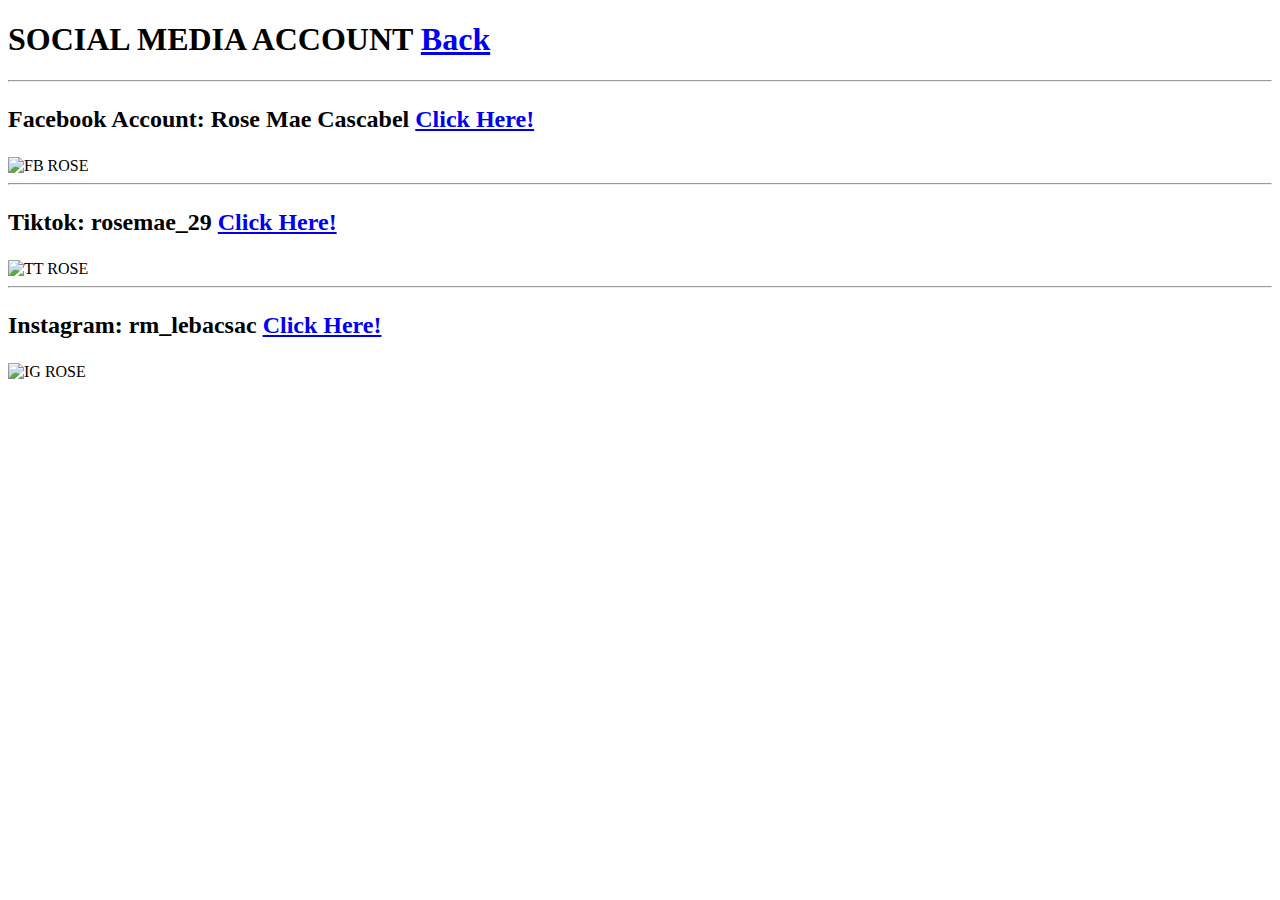
==== mae.html @ 8a8e5001 "Add files via upload" ====
<!DOCTYPE html>
<html lang="en">
<head>
    <meta charset="UTF-8">
    <meta name="viewport" content="width=device-width, initial-scale=1.0">
    <title>Document</title>
</head>
<body>
    
    <h1>SOCIAL MEDIA ACCOUNT <a href="rose.html">Back</a></h1>
    <hr>
    <h2><p>Facebook Account: Rose Mae Cascabel <a href="https://www.facebook.com/rosemae181?midextid=ZbWKwL">Click Here!</a></p></h2>
    <img src="https://scontent.fmnl4-7.fna.fbcdn.net/v/t1.15752-9/457148921_4130912050455815_2918011882790322652_n.jpg?_nc_cat=104&ccb=1-7&_nc_sid=9f807c&_nc_eui2=AeF7z2H_dLb6cRUixL2VLAmw3cJykJkPcKDdwnKQmQ9woN_sVS2tr3JlaPNCpHNEgpUDZoUZ2iGdMuoZqbhTCwE8&_nc_ohc=TPd-5BjjOgEQ7kNvgF18J0I&_nc_ht=scontent.fmnl4-7.fna&oh=03_Q7cD1QE6vPfTQOXkQbi83iEePoYL3TyLMW8iCxpuIJeb0RxmoA&oe=6703802C" alt="FB ROSE" height="300">
    <hr>
    <h2><p>Tiktok: rosemae_29 <a href="https://www.tiktok.com/@rosemae_29?_t=8mbuDs&_r=1">Click Here!</a></p></h2>
    <img src="https://scontent.fmnl4-1.fna.fbcdn.net/v/t1.15752-9/456979009_921679449764656_3661444872410238311_n.jpg?_nc_cat=103&ccb=1-7&_nc_sid=9f807c&_nc_eui2=AeFjB1LgZT1Yqblo6yjnLtSZTMi0MVhHFZ1MyLQxWEcVnQDR06r2S0srgw-8eMAULAbPtffjsysmYFQTnL7XtyqC&_nc_ohc=2mrihkLR3tEQ7kNvgGiraaE&_nc_ht=scontent.fmnl4-1.fna&oh=03_Q7cD1QHXtXmCDmfYPTtcAvsxuwoy3GFezuZBbUVjhPJT3n4ENA&oe=6703540E" alt="TT ROSE" height="300">
    <hr>
    <h2><p>Instagram: rm_lebacsac <a href="https://www.instagram.com/rm_labacsac?igshMXjwc3NiaXJkc2h1Yw==">Click Here!</a></p></h2>
    <img src="https://scontent.fmnl4-1.fna.fbcdn.net/v/t1.15752-9/457032755_504979972290183_3558135555786124267_n.jpg?_nc_cat=103&ccb=1-7&_nc_sid=9f807c&_nc_eui2=AeGZz4y-ihH7-iHy-jDztGLN2RxfGf-jwG7ZHF8Z_6PAbmvadfZw7mviPA7bqZ9ZJnJRr_C2YLAg4dJWAH7e2VCT&_nc_ohc=NgQlZvJiq60Q7kNvgEziWzG&_nc_ht=scontent.fmnl4-1.fna&oh=03_Q7cD1QHxeCo83nzOT8NFgFeHu_DYhseXiF0pHwIWUR_JuWX0lA&oe=67036D97" alt="IG ROSE" height="300">
</body>
</html>
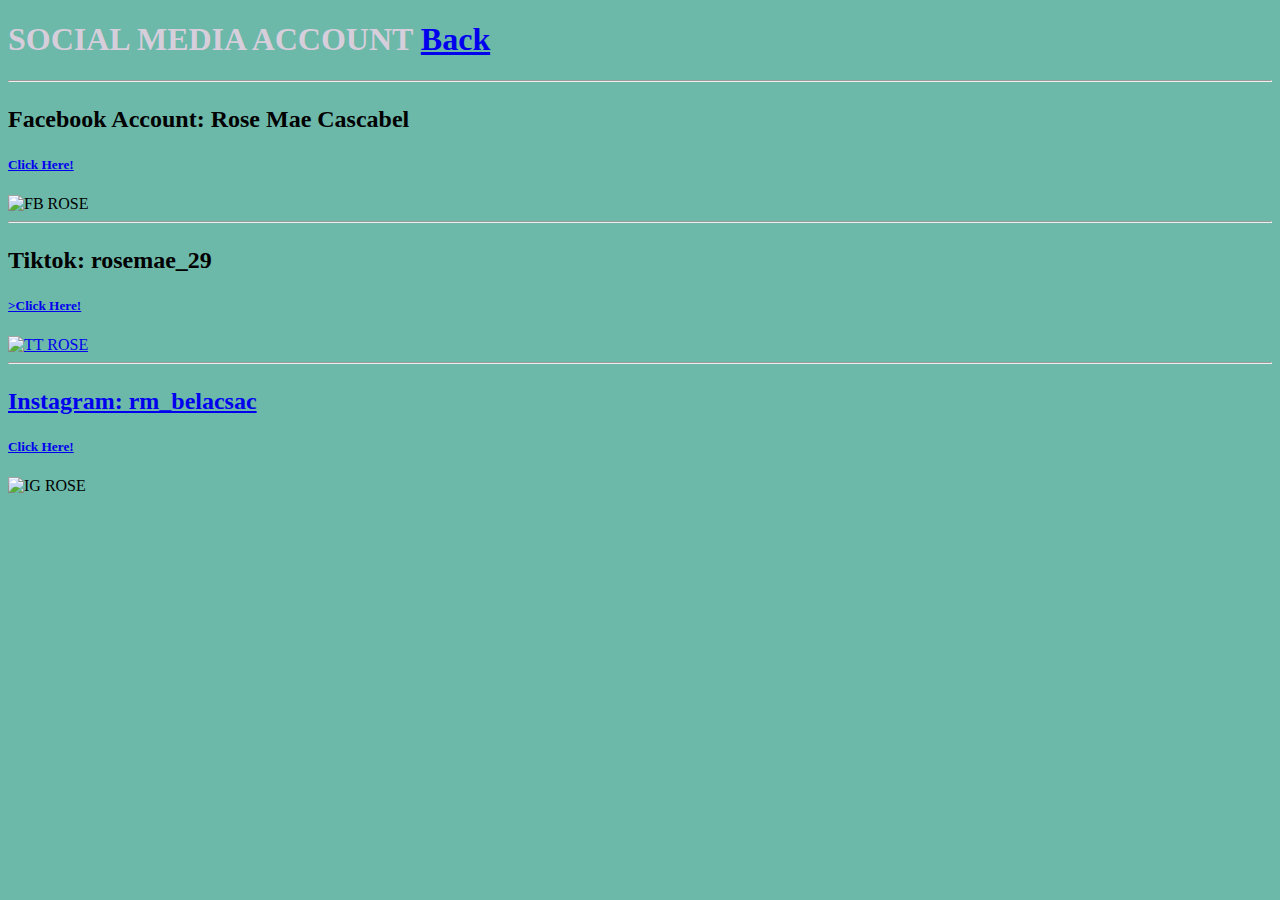
==== commit 08a724b0: "Add files via upload" ====
--- a/mae.html
+++ b/mae.html
@@ -4,18 +4,21 @@
     <meta charset="UTF-8">
     <meta name="viewport" content="width=device-width, initial-scale=1.0">
     <title>Document</title>
+
+    <link rel="stylesheet" href="style2.css">
+
 </head>
 <body>
     
-    <h1>SOCIAL MEDIA ACCOUNT <a href="rose.html">Back</a></h1>
+    <h1>SOCIAL MEDIA ACCOUNT <a href="index.html">Back</a></h1>
     <hr>
-    <h2><p>Facebook Account: Rose Mae Cascabel <a href="https://www.facebook.com/rosemae181?midextid=ZbWKwL">Click Here!</a></p></h2>
+    <h2><p>Facebook Account: Rose Mae Cascabel <a href="https://www.facebook.com/rosemae181?midextid=ZbWKwL"><h5>Click Here!</h5></a></p></h2>
     <img src="https://scontent.fmnl4-7.fna.fbcdn.net/v/t1.15752-9/457148921_4130912050455815_2918011882790322652_n.jpg?_nc_cat=104&ccb=1-7&_nc_sid=9f807c&_nc_eui2=AeF7z2H_dLb6cRUixL2VLAmw3cJykJkPcKDdwnKQmQ9woN_sVS2tr3JlaPNCpHNEgpUDZoUZ2iGdMuoZqbhTCwE8&_nc_ohc=TPd-5BjjOgEQ7kNvgF18J0I&_nc_ht=scontent.fmnl4-7.fna&oh=03_Q7cD1QE6vPfTQOXkQbi83iEePoYL3TyLMW8iCxpuIJeb0RxmoA&oe=6703802C" alt="FB ROSE" height="300">
     <hr>
-    <h2><p>Tiktok: rosemae_29 <a href="https://www.tiktok.com/@rosemae_29?_t=8mbuDs&_r=1">Click Here!</a></p></h2>
+    <h2><p>Tiktok: rosemae_29 <a href="https://www.tiktok.com/@rosemae_29?_t=8mbuDs&_r=1"><h5>>Click Here!</h5</a></p></h2>
     <img src="https://scontent.fmnl4-1.fna.fbcdn.net/v/t1.15752-9/456979009_921679449764656_3661444872410238311_n.jpg?_nc_cat=103&ccb=1-7&_nc_sid=9f807c&_nc_eui2=AeFjB1LgZT1Yqblo6yjnLtSZTMi0MVhHFZ1MyLQxWEcVnQDR06r2S0srgw-8eMAULAbPtffjsysmYFQTnL7XtyqC&_nc_ohc=2mrihkLR3tEQ7kNvgGiraaE&_nc_ht=scontent.fmnl4-1.fna&oh=03_Q7cD1QHXtXmCDmfYPTtcAvsxuwoy3GFezuZBbUVjhPJT3n4ENA&oe=6703540E" alt="TT ROSE" height="300">
     <hr>
-    <h2><p>Instagram: rm_lebacsac <a href="https://www.instagram.com/rm_labacsac?igshMXjwc3NiaXJkc2h1Yw==">Click Here!</a></p></h2>
+    <h2><p>Instagram: rm_belacsac<a href="https://www.instagram.com/rm_labacsac?igshMXjwc3NiaXJkc2h1Yw=="><h5>Click Here!</h5></a></p></h2>
     <img src="https://scontent.fmnl4-1.fna.fbcdn.net/v/t1.15752-9/457032755_504979972290183_3558135555786124267_n.jpg?_nc_cat=103&ccb=1-7&_nc_sid=9f807c&_nc_eui2=AeGZz4y-ihH7-iHy-jDztGLN2RxfGf-jwG7ZHF8Z_6PAbmvadfZw7mviPA7bqZ9ZJnJRr_C2YLAg4dJWAH7e2VCT&_nc_ohc=NgQlZvJiq60Q7kNvgEziWzG&_nc_ht=scontent.fmnl4-1.fna&oh=03_Q7cD1QHxeCo83nzOT8NFgFeHu_DYhseXiF0pHwIWUR_JuWX0lA&oe=67036D97" alt="IG ROSE" height="300">
 </body>
-</html>+</html> --- a/style2.css
+++ b/style2.css
@@ -0,0 +1,7 @@
+body{
+    background-color: #6cb8a9;
+}
+
+h1{
+    color: rgb(214, 206, 219);
+}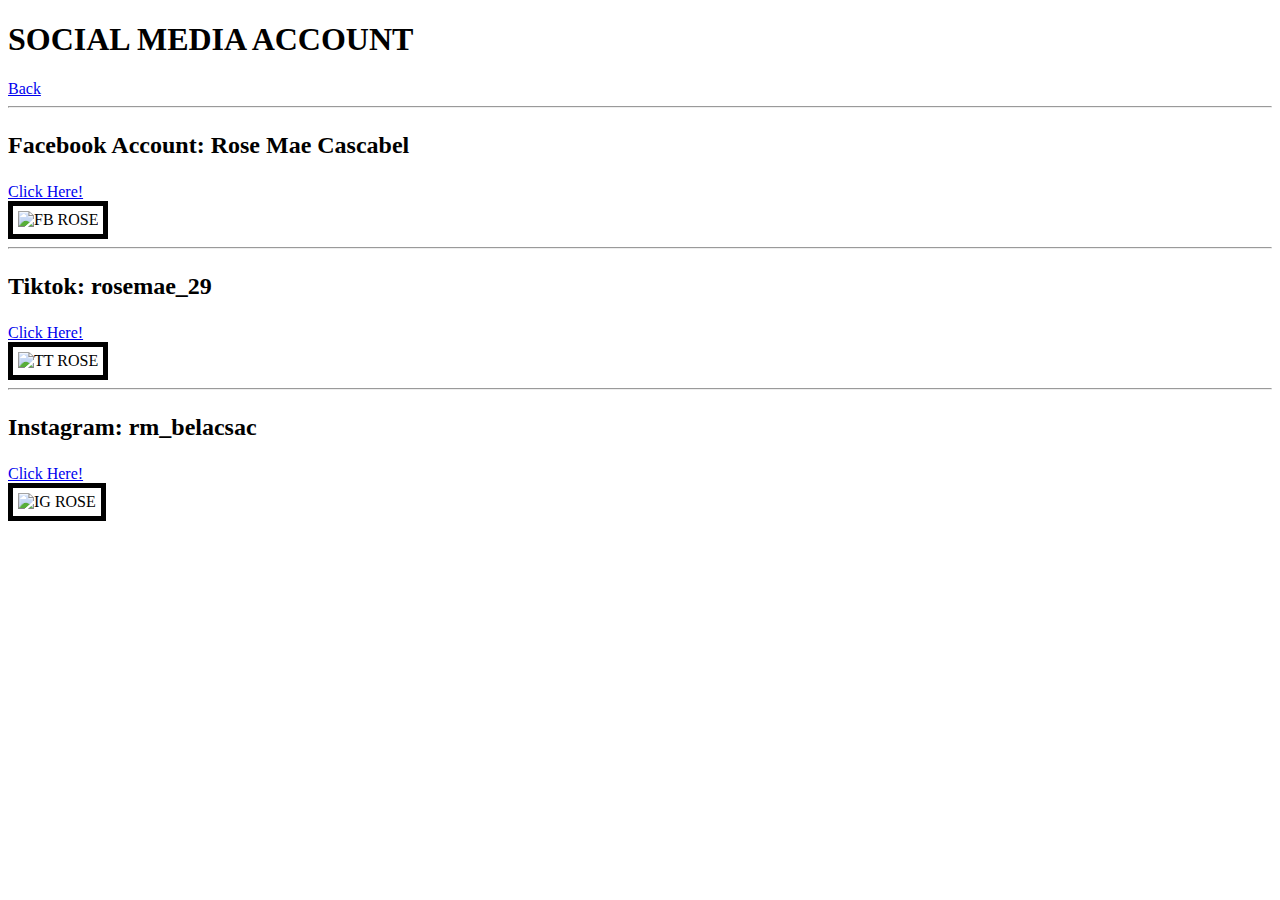
==== commit df4d3fc5: "Add files via upload" ====
--- a/mae.html
+++ b/mae.html
@@ -3,22 +3,34 @@
 <head>
     <meta charset="UTF-8">
     <meta name="viewport" content="width=device-width, initial-scale=1.0">
-    <title>Document</title>
+    <title>Rose Mae</title>
 
     <link rel="stylesheet" href="style2.css">
 
 </head>
 <body>
     
-    <h1>SOCIAL MEDIA ACCOUNT <a href="index.html">Back</a></h1>
+    <h1>SOCIAL MEDIA ACCOUNT </h1>
+    <div first>
+        <a href="index.html">Back</a>
+    </div>
     <hr>
-    <h2><p>Facebook Account: Rose Mae Cascabel <a href="https://www.facebook.com/rosemae181?midextid=ZbWKwL"><h5>Click Here!</h5></a></p></h2>
-    <img src="https://scontent.fmnl4-7.fna.fbcdn.net/v/t1.15752-9/457148921_4130912050455815_2918011882790322652_n.jpg?_nc_cat=104&ccb=1-7&_nc_sid=9f807c&_nc_eui2=AeF7z2H_dLb6cRUixL2VLAmw3cJykJkPcKDdwnKQmQ9woN_sVS2tr3JlaPNCpHNEgpUDZoUZ2iGdMuoZqbhTCwE8&_nc_ohc=TPd-5BjjOgEQ7kNvgF18J0I&_nc_ht=scontent.fmnl4-7.fna&oh=03_Q7cD1QE6vPfTQOXkQbi83iEePoYL3TyLMW8iCxpuIJeb0RxmoA&oe=6703802C" alt="FB ROSE" height="300">
+    <h2><p>Facebook Account: Rose Mae Cascabel</p></h2>
+    <div>
+        <a href="https://www.facebook.com/rosemae181?midextid=ZbWKwL">Click Here!</a>  
+    </div>
+     <img src="https://scontent.fmnl4-7.fna.fbcdn.net/v/t1.15752-9/457148921_4130912050455815_2918011882790322652_n.jpg?_nc_cat=104&ccb=1-7&_nc_sid=9f807c&_nc_eui2=AeF7z2H_dLb6cRUixL2VLAmw3cJykJkPcKDdwnKQmQ9woN_sVS2tr3JlaPNCpHNEgpUDZoUZ2iGdMuoZqbhTCwE8&_nc_ohc=H5eSv6fDCCMQ7kNvgHNyvpN&_nc_ht=scontent.fmnl4-7.fna&_nc_gid=A9otB40l6VpWzvDjgFHW2l6&oh=03_Q7cD1QGRYRx_hlv2MaoTFALFjIKcXl0Ja8DMx1EoclNGZ01few&oe=671B736C " alt="FB ROSE" height="150">
     <hr>
-    <h2><p>Tiktok: rosemae_29 <a href="https://www.tiktok.com/@rosemae_29?_t=8mbuDs&_r=1"><h5>>Click Here!</h5</a></p></h2>
-    <img src="https://scontent.fmnl4-1.fna.fbcdn.net/v/t1.15752-9/456979009_921679449764656_3661444872410238311_n.jpg?_nc_cat=103&ccb=1-7&_nc_sid=9f807c&_nc_eui2=AeFjB1LgZT1Yqblo6yjnLtSZTMi0MVhHFZ1MyLQxWEcVnQDR06r2S0srgw-8eMAULAbPtffjsysmYFQTnL7XtyqC&_nc_ohc=2mrihkLR3tEQ7kNvgGiraaE&_nc_ht=scontent.fmnl4-1.fna&oh=03_Q7cD1QHXtXmCDmfYPTtcAvsxuwoy3GFezuZBbUVjhPJT3n4ENA&oe=6703540E" alt="TT ROSE" height="300">
+    <h2><p>Tiktok: rosemae_29</p></h2>
+    <div>
+        <a href="https://www.tiktok.com/@rosemae_29?_t=8mbuDs&_r=1">Click Here!</a>
+    </div>
+         <img src="https://scontent.fmnl4-1.fna.fbcdn.net/v/t1.15752-9/456979009_921679449764656_3661444872410238311_n.jpg?_nc_cat=103&ccb=1-7&_nc_sid=9f807c&_nc_eui2=AeFjB1LgZT1Yqblo6yjnLtSZTMi0MVhHFZ1MyLQxWEcVnQDR06r2S0srgw-8eMAULAbPtffjsysmYFQTnL7XtyqC&_nc_ohc=2mrihkLR3tEQ7kNvgGiraaE&_nc_ht=scontent.fmnl4-1.fna&oh=03_Q7cD1QHXtXmCDmfYPTtcAvsxuwoy3GFezuZBbUVjhPJT3n4ENA&oe=6703540E" alt="TT ROSE" height="150">
     <hr>
-    <h2><p>Instagram: rm_belacsac<a href="https://www.instagram.com/rm_labacsac?igshMXjwc3NiaXJkc2h1Yw=="><h5>Click Here!</h5></a></p></h2>
-    <img src="https://scontent.fmnl4-1.fna.fbcdn.net/v/t1.15752-9/457032755_504979972290183_3558135555786124267_n.jpg?_nc_cat=103&ccb=1-7&_nc_sid=9f807c&_nc_eui2=AeGZz4y-ihH7-iHy-jDztGLN2RxfGf-jwG7ZHF8Z_6PAbmvadfZw7mviPA7bqZ9ZJnJRr_C2YLAg4dJWAH7e2VCT&_nc_ohc=NgQlZvJiq60Q7kNvgEziWzG&_nc_ht=scontent.fmnl4-1.fna&oh=03_Q7cD1QHxeCo83nzOT8NFgFeHu_DYhseXiF0pHwIWUR_JuWX0lA&oe=67036D97" alt="IG ROSE" height="300">
+    <h2><p>Instagram: rm_belacsac</p></h2>
+    <div>
+       <a href="https://www.instagram.com/rm_labacsac?igshMXjwc3NiaXJkc2h1Yw==">Click Here!</a>
+    </div>
+     <img src="https://scontent.fmnl4-1.fna.fbcdn.net/v/t1.15752-9/457032755_504979972290183_3558135555786124267_n.jpg?_nc_cat=103&ccb=1-7&_nc_sid=9f807c&_nc_eui2=AeGZz4y-ihH7-iHy-jDztGLN2RxfGf-jwG7ZHF8Z_6PAbmvadfZw7mviPA7bqZ9ZJnJRr_C2YLAg4dJWAH7e2VCT&_nc_ohc=NgQlZvJiq60Q7kNvgEziWzG&_nc_ht=scontent.fmnl4-1.fna&oh=03_Q7cD1QHxeCo83nzOT8NFgFeHu_DYhseXiF0pHwIWUR_JuWX0lA&oe=67036D97" alt="IG ROSE" height="150">
 </body>
 </html> --- a/style2.css
+++ b/style2.css
@@ -1,7 +1,4 @@
-body{
-    background-color: #6cb8a9;
+img{
+    padding: 5px;
+    border: 5px solid black;
 }
-
-h1{
-    color: rgb(214, 206, 219);
-}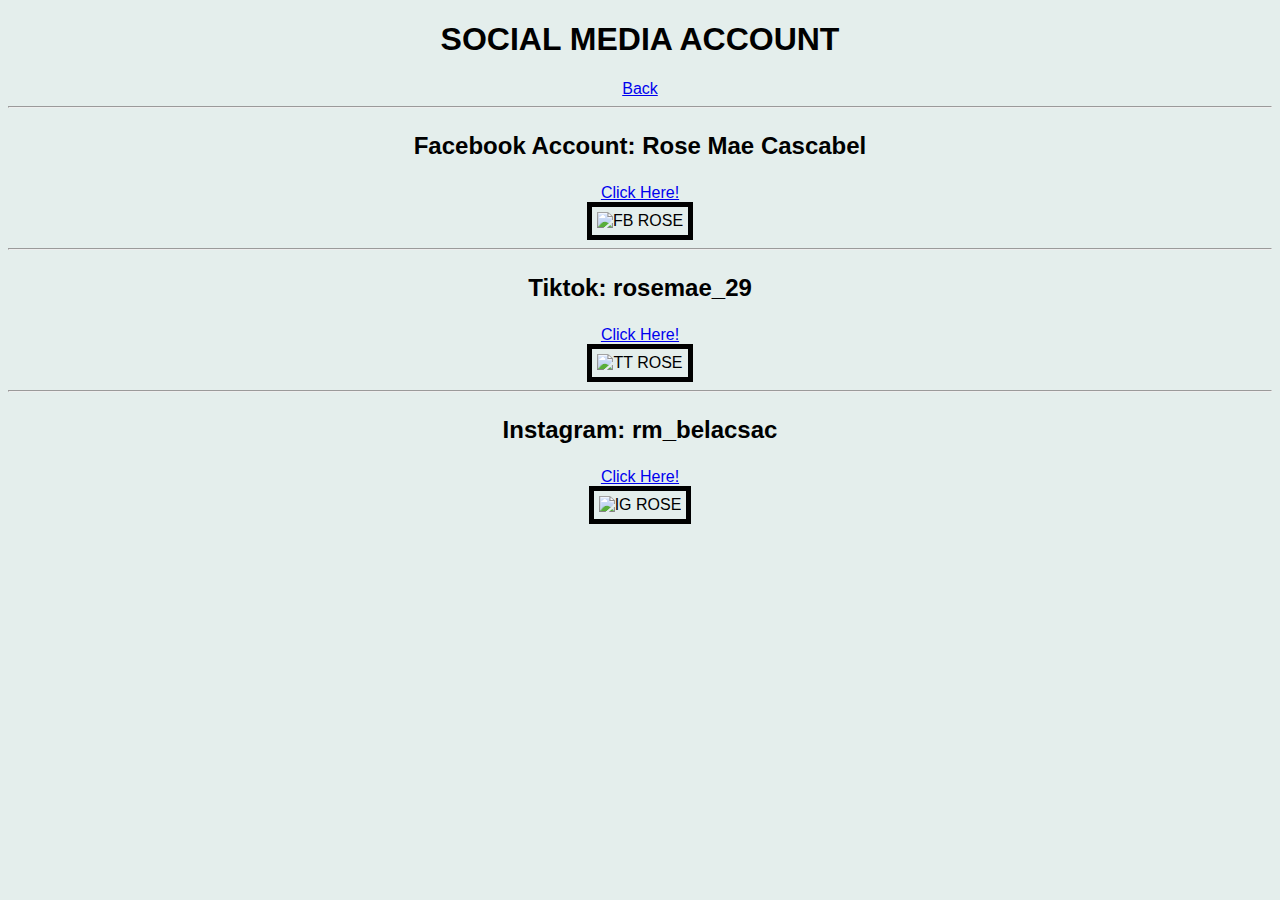
==== commit cf6d8eee: "Add files via upload" ====
--- a/mae.html
+++ b/mae.html
@@ -3,15 +3,14 @@
 <head>
     <meta charset="UTF-8">
     <meta name="viewport" content="width=device-width, initial-scale=1.0">
+    <link rel="icon" type="image/png" href="rose.png">
     <title>Rose Mae</title>
-
     <link rel="stylesheet" href="style2.css">
-
 </head>
 <body>
-    
+    <center>
     <h1>SOCIAL MEDIA ACCOUNT </h1>
-    <div first>
+    <div>
         <a href="index.html">Back</a>
     </div>
     <hr>
@@ -32,5 +31,6 @@
        <a href="https://www.instagram.com/rm_labacsac?igshMXjwc3NiaXJkc2h1Yw==">Click Here!</a>
     </div>
      <img src="https://scontent.fmnl4-1.fna.fbcdn.net/v/t1.15752-9/457032755_504979972290183_3558135555786124267_n.jpg?_nc_cat=103&ccb=1-7&_nc_sid=9f807c&_nc_eui2=AeGZz4y-ihH7-iHy-jDztGLN2RxfGf-jwG7ZHF8Z_6PAbmvadfZw7mviPA7bqZ9ZJnJRr_C2YLAg4dJWAH7e2VCT&_nc_ohc=NgQlZvJiq60Q7kNvgEziWzG&_nc_ht=scontent.fmnl4-1.fna&oh=03_Q7cD1QHxeCo83nzOT8NFgFeHu_DYhseXiF0pHwIWUR_JuWX0lA&oe=67036D97" alt="IG ROSE" height="150">
+    </center>
 </body>
 </html> --- a/style2.css
+++ b/style2.css
@@ -1,4 +1,11 @@
 img{
     padding: 5px;
     border: 5px solid black;
+    font-family: "Roboto", sans-serif;
 }
+
+body{
+    background-color: #e4eeec;
+   font-family: "Roboto", sans-serif;
+}
+
